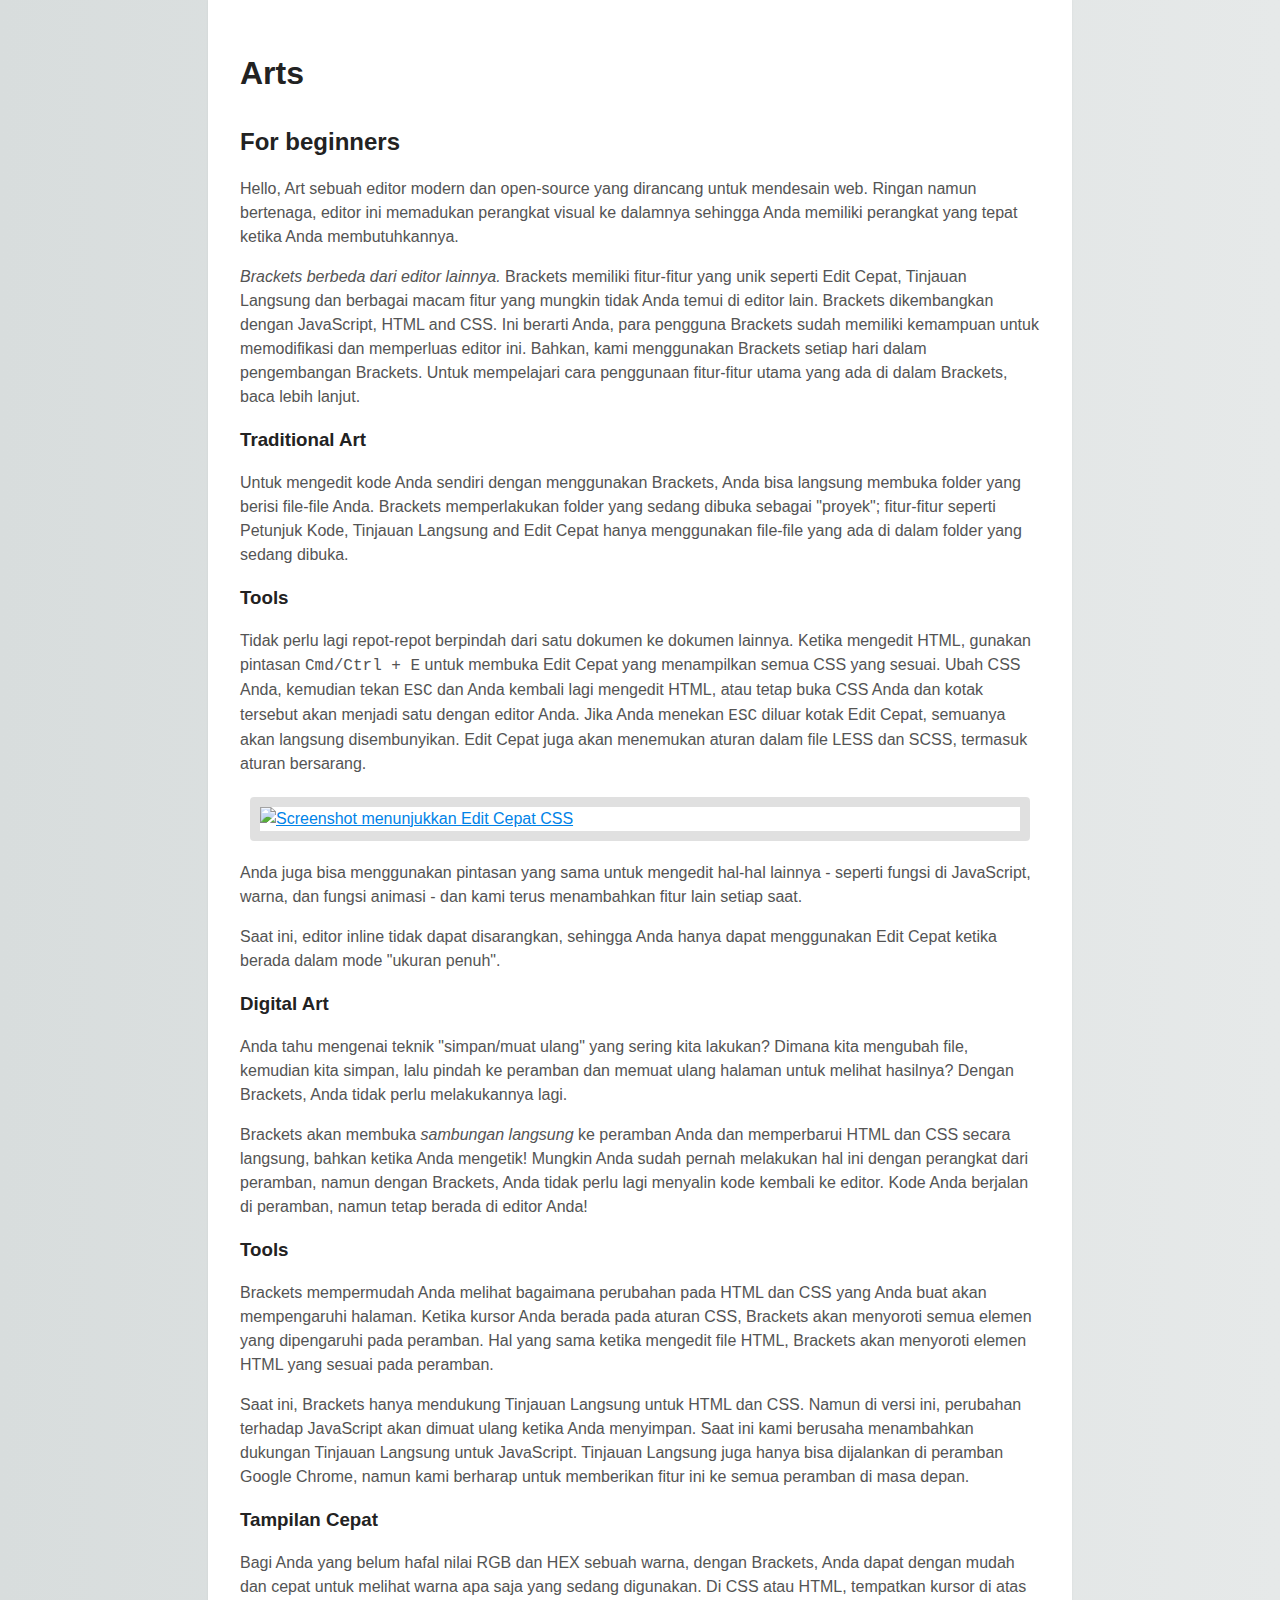
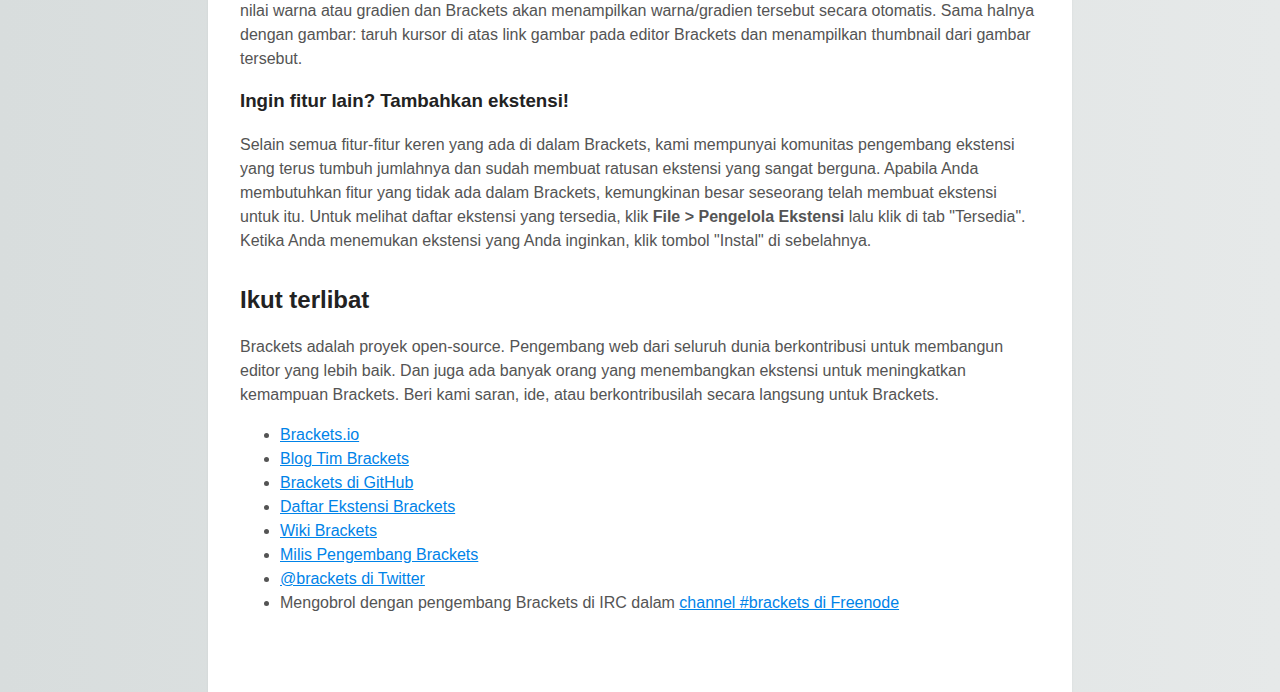
==== index.html @ 9820b706 "Add files via upload" ====
<!DOCTYPE html>
<html>

    <head>
        <meta charset="utf-8">
        <meta http-equiv="X-UA-Compatible" content="IE=edge">
        <title>DIGITAL ARTS</title>
        <meta name="description" content="An interactive getting started guide for Brackets.">
        <link rel="stylesheet" href="main.css">
    </head>
    <body>

        <h1>Arts</h1>
        <h2>For beginners</h2>
        
        <!--
            DIBUAT DENGAN <3 DAN JAVASCRIPT
        -->
        
        <p>
            Hello, Art sebuah editor modern dan open-source yang dirancang untuk mendesain web.
            Ringan namun bertenaga, editor ini memadukan perangkat visual ke dalamnya sehingga Anda memiliki
            perangkat yang tepat ketika Anda membutuhkannya.
        </p>
        
        <!--
            APA ITU BRACKETS?
        -->
        <p>
            <em>Brackets berbeda dari editor lainnya.</em>
            Brackets memiliki fitur-fitur yang unik seperti Edit Cepat, Tinjauan Langsung dan berbagai macam fitur
            yang mungkin tidak Anda temui di editor lain. Brackets dikembangkan dengan JavaScript, HTML and CSS.
            Ini berarti Anda, para pengguna Brackets sudah memiliki kemampuan untuk memodifikasi dan memperluas editor
            ini. Bahkan, kami menggunakan Brackets setiap hari dalam pengembangan Brackets. Untuk mempelajari cara
            penggunaan fitur-fitur utama yang ada di dalam Brackets, baca lebih lanjut.
        </p>
        
        <!--
            MEMULAI DENGAN PEKERJAAN ANDA SENDIRI
        -->
        
        <h3>Traditional Art</h3>
        <p>
            Untuk mengedit kode Anda sendiri dengan menggunakan Brackets, Anda bisa langsung membuka folder yang
            berisi file-file Anda. Brackets memperlakukan folder yang sedang dibuka sebagai "proyek"; fitur-fitur
            seperti Petunjuk Kode, Tinjauan Langsung and Edit Cepat hanya menggunakan file-file yang ada di dalam
            folder yang sedang dibuka.
        </p>
        
        <samp>
            Saat Anda siap untuk keluar dari proyek contoh ini dan mengedit kode Anda sendiri, Anda dapat menggunakan
            dropdown yang ada di sisi kiri sidebar untuk mengganti folder. Saat ini, dropdown Anda menunjukkan
            "Memulai"- itu adalah folder yang berisi file yang Anda lihat saat ini. Klik pada dropdown dan
            pilih "Buka Folder…" untuk membuka folder Anda sendiri.
            Anda juga bisa menggunakan dropdown nanti untuk berpindah ke folder yang telah Anda buka sebelumnya,
            termasuk proyek contoh ini.
        </samp>
        
        <!--
            HTML, CSS DAN JAVASCRIPT SALING BERHUBUNGAN
        -->
        <h3>Tools</h3>
        <p>
            Tidak perlu lagi repot-repot berpindah dari satu dokumen ke dokumen lainnya. Ketika mengedit HTML,
            gunakan pintasan <kbd>Cmd/Ctrl + E</kbd> untuk membuka Edit Cepat yang menampilkan semua CSS yang sesuai.
            Ubah CSS Anda, kemudian tekan <kbd>ESC</kbd> dan Anda kembali lagi mengedit HTML, atau tetap buka CSS Anda
            dan kotak tersebut akan menjadi satu dengan editor Anda. Jika Anda menekan <kbd>ESC</kbd> diluar kotak Edit
            Cepat, semuanya akan langsung disembunyikan. Edit Cepat juga akan menemukan aturan dalam file LESS dan
            SCSS, termasuk aturan bersarang.
        </p>
        
        <samp>
            Mau lihat cara kerjanya? Tempatkan kursor Anda di tag <!-- <samp> --> di atas kemudian tekan
            <kbd>Cmd/Ctrl + E</kbd>. Anda akan melihat editor cepat CSS muncul, menunjukkan aturan CSS yang sesuai.
            Edit Cepat juga dapat digunakan untuk atribut class dan id. Anda juga bisa menggunakannya dengan file LESS
            dan SCSS.
            
            Anda bisa membuat aturan baru dengan cara yang sama. Klik salah satu tag <!-- <p> -->
            di atas dan tekan <kbd>Cmd/Ctrl + E</kbd>. Saat ini tidak ada aturan untuk tag itu, namun
            Anda bisa klik tombol Aturan Baru untuk menambahkan aturan untuk <!-- <p> -->.
        </samp>
        
        <a href="screenshots/quick-edit.png">
            <img alt="Screenshot menunjukkan Edit Cepat CSS" src="screenshots/quick-edit.png" />
        </a>
        
        <p>
            Anda juga bisa menggunakan pintasan yang sama untuk mengedit hal-hal lainnya - seperti fungsi di
            JavaScript, warna, dan fungsi animasi - dan kami terus menambahkan fitur lain setiap saat.
        </p>

        <p>
            Saat ini, editor inline tidak dapat disarangkan, sehingga Anda hanya dapat menggunakan Edit Cepat ketika
            berada dalam mode "ukuran penuh".
        </p>
        
        <!--
            PREVIEW LANGSUNG
        -->
        <h3>Digital Art</h3>
        <p>
            Anda tahu mengenai teknik "simpan/muat ulang" yang sering kita lakukan? Dimana kita mengubah file,
            kemudian kita simpan, lalu pindah ke peramban dan memuat ulang halaman untuk melihat hasilnya? Dengan
            Brackets, Anda tidak perlu melakukannya lagi.
        </p>
        <p>
            Brackets akan membuka <em>sambungan langsung</em> ke peramban Anda dan memperbarui HTML dan CSS secara
            langsung, bahkan ketika Anda mengetik! Mungkin Anda sudah pernah melakukan hal ini dengan perangkat dari
            peramban, namun dengan Brackets, Anda tidak perlu lagi menyalin kode kembali ke editor. Kode Anda berjalan
            di peramban, namun tetap berada di editor Anda!
        </p>
        
        <h3>Tools</h3>
        <p>
            Brackets mempermudah Anda melihat bagaimana perubahan pada HTML dan CSS yang Anda buat akan mempengaruhi
            halaman. Ketika kursor Anda berada pada aturan CSS, Brackets akan menyoroti semua elemen yang dipengaruhi
            pada peramban. Hal yang sama ketika mengedit file HTML, Brackets akan menyoroti elemen HTML yang sesuai
            pada peramban.
        </p>
        
        <samp>
            Jika Anda menggunakan Google Chrome, Anda bisa mencoba ini sendiri. Klik pada ikon petir di
            sebelah kanan atas pada jendela Brackets Anda atau tekan <kbd>Cmd/Ctrl + Alt + P</kbd>.
            Ketika Tinjauan Langsung dijalankan di dokumen HTML, semua dokumen CSS yang terhubung bisa diedit secara
            langsung. Ikon petir akan berubah warna dari abu-abu menjadi emas ketika Brackets mendapatkan sambungan
            ke peramban Anda.
            
            Sekarang, tempatkan kursor Anda di tag <!-- <img> --> di atas. Perhatikan sorotan warna biru yang muncul
            di sekeliling gambar pada Chrome. Lalu, tekan <kbd>Cmd/Ctrl + E</kbd> untuk membuka aturan CSS yang ada.
            Cobalah ubah ukuran border dari 10px ke 20px atau ubah warna background dari "transparent" ke "hotpink".
            Jika Brackets dan peramban berjalan berdampingan, Anda akan dapat melihat perubahannya secara langsung
            di peramban Anda. Keren, kan?
        </samp>
        
        <p class="note">
            Saat ini, Brackets hanya mendukung Tinjauan Langsung untuk HTML dan CSS. Namun di versi ini, perubahan
            terhadap JavaScript akan dimuat ulang ketika Anda menyimpan. Saat ini kami berusaha menambahkan
            dukungan Tinjauan Langsung untuk JavaScript. Tinjauan Langsung juga hanya bisa dijalankan di peramban
            Google Chrome, namun kami berharap untuk memberikan fitur ini ke semua peramban di masa depan.
        </p>
        
        <h3>Tampilan Cepat</h3>
        <p>
            Bagi Anda yang belum hafal nilai RGB dan HEX sebuah warna, dengan Brackets, Anda dapat dengan mudah dan
            cepat untuk melihat warna apa saja yang sedang digunakan. Di CSS atau HTML, tempatkan kursor di atas nilai
            warna atau gradien dan Brackets akan menampilkan warna/gradien tersebut secara otomatis. Sama halnya dengan
            gambar: taruh kursor di atas link gambar pada editor Brackets dan menampilkan thumbnail dari gambar tersebut.
        </p>
        
        <samp>
            Untuk mencobanya sendiri, tempatkan kursor Anda pada tag <!-- <body> --> di atas dokumen ini dan tekan
            <kbd>Cmd/Ctrl + E</kbd> untuk membuka editor cepat CSS. Setelah itu, tempatkan kursor di atas nilai warna
            apapun di dalam CSS tersebut. Anda juga bisa mencoba sendiri untuk gradien dengan membuka editor cepat
            CSS pada tag <!-- <html> --> dan menempatkan kursor pada nilai <i>background image</i> manapun. Untuk
            mencoba tinjauan gambar, tempatkan kursor Anda di atas gambar screenshot yang ada di dokumen ini.
        </samp>
        
        <h3>Ingin fitur lain? Tambahkan ekstensi!</h3>
        <p>
            Selain semua fitur-fitur keren yang ada di dalam Brackets, kami mempunyai komunitas pengembang ekstensi
            yang terus tumbuh jumlahnya dan sudah membuat ratusan ekstensi yang sangat berguna. Apabila Anda
            membutuhkan fitur yang tidak ada dalam Brackets, kemungkinan besar seseorang telah membuat ekstensi untuk
            itu. Untuk melihat daftar ekstensi yang tersedia, klik <strong>File > Pengelola Ekstensi</strong> lalu
            klik di tab "Tersedia". Ketika Anda menemukan ekstensi yang Anda inginkan, klik tombol "Instal" di sebelahnya.
        </p>
        
        <!--
            KAMI INGIN DENGAR PENDAPAT ANDA
        -->
        <h2>Ikut terlibat</h2>
        <p>
            Brackets adalah proyek open-source. Pengembang web dari seluruh dunia berkontribusi untuk membangun editor
            yang lebih baik. Dan juga ada banyak orang yang menembangkan ekstensi untuk meningkatkan kemampuan Brackets.
            Beri kami saran, ide, atau berkontribusilah secara langsung untuk Brackets.
        </p>
        <ul>
            <li><a href="http://brackets.io">Brackets.io</a></li>
            <li><a href="http://blog.brackets.io">Blog Tim Brackets</a></li>
            <li><a href="http://github.com/adobe/brackets">Brackets di GitHub</a></li>
            <li><a href="https://brackets-registry.aboutweb.com">Daftar Ekstensi Brackets</a></li>
            <li><a href="http://github.com/adobe/brackets/wiki">Wiki Brackets</a></li>
            <li><a href="http://groups.google.com/group/brackets-dev">Milis Pengembang Brackets</a></li>
            <li><a href="https://twitter.com/brackets">@brackets di Twitter</a></li>
            <li>Mengobrol dengan pengembang Brackets di IRC dalam <a href="http://webchat.freenode.net/?channels=brackets&uio=d4">channel #brackets di Freenode</a></li>
        </ul>

    </body>
</html>
<!--

    [[[[[[[[[[[[[[[      ]]]]]]]]]]]]]]]
    [::::::::::::::      ::::::::::::::]
    [::::::::::::::      ::::::::::::::]
    [::::::[[[[[[[:      :]]]]]]]::::::]
    [:::::[                      ]:::::]
    [:::::[                      ]:::::]
    [:::::[                      ]:::::]
    [:::::[                      ]:::::]
    [:::::[     CODE THE WEB     ]:::::]
    [:::::[  http://brackets.io  ]:::::]
    [:::::[                      ]:::::]
    [:::::[                      ]:::::]
    [:::::[                      ]:::::]
    [:::::[                      ]:::::]
    [::::::[[[[[[[:      :]]]]]]]::::::]
    [::::::::::::::      ::::::::::::::]
    [::::::::::::::      ::::::::::::::]
    [[[[[[[[[[[[[[[      ]]]]]]]]]]]]]]]

-->

<!-- Last translated for 3066a8c164995790b58a9ea739e9a5450edcc963 -->
---- main.css ----
html {
    background: #e6e9e9;
    background-image: linear-gradient(270deg, rgb(230, 233, 233) 0%, rgb(216, 221, 221) 100%);
    -webkit-font-smoothing: antialiased;
}

body {
    background: #fff;
    box-shadow: 0 0 2px rgba(0, 0, 0, 0.06);
    color: #545454;
    font-family: "Helvetica Neue", Helvetica, Arial, sans-serif;
    font-size: 16px;
    line-height: 1.5;
    margin: 0 auto;
    max-width: 800px;
    padding: 2em 2em 4em;
}

h1, h2, h3, h4, h5, h6 {
    color: #222;
    font-weight: 600;
    line-height: 1.3;
}

h2 {
    margin-top: 1.3em;
}

a {
    color: #0083e8;
}

b, strong {
    font-weight: 600;
}

samp {
    display: none;
}

img {
    animation: colorize 2s cubic-bezier(0, 0, .78, .36) 1;
    background: transparent;
    border: 10px solid rgba(0, 0, 0, 0.12);
    border-radius: 4px;
    display: block;
    margin: 1.3em auto;
    max-width: 95%;
}

@keyframes colorize {
    0% {
        -webkit-filter: grayscale(100%);
        filter: grayscale(100%);
    }
    100% {
        -webkit-filter: grayscale(0%);
        filter: grayscale(0%);
    }
}
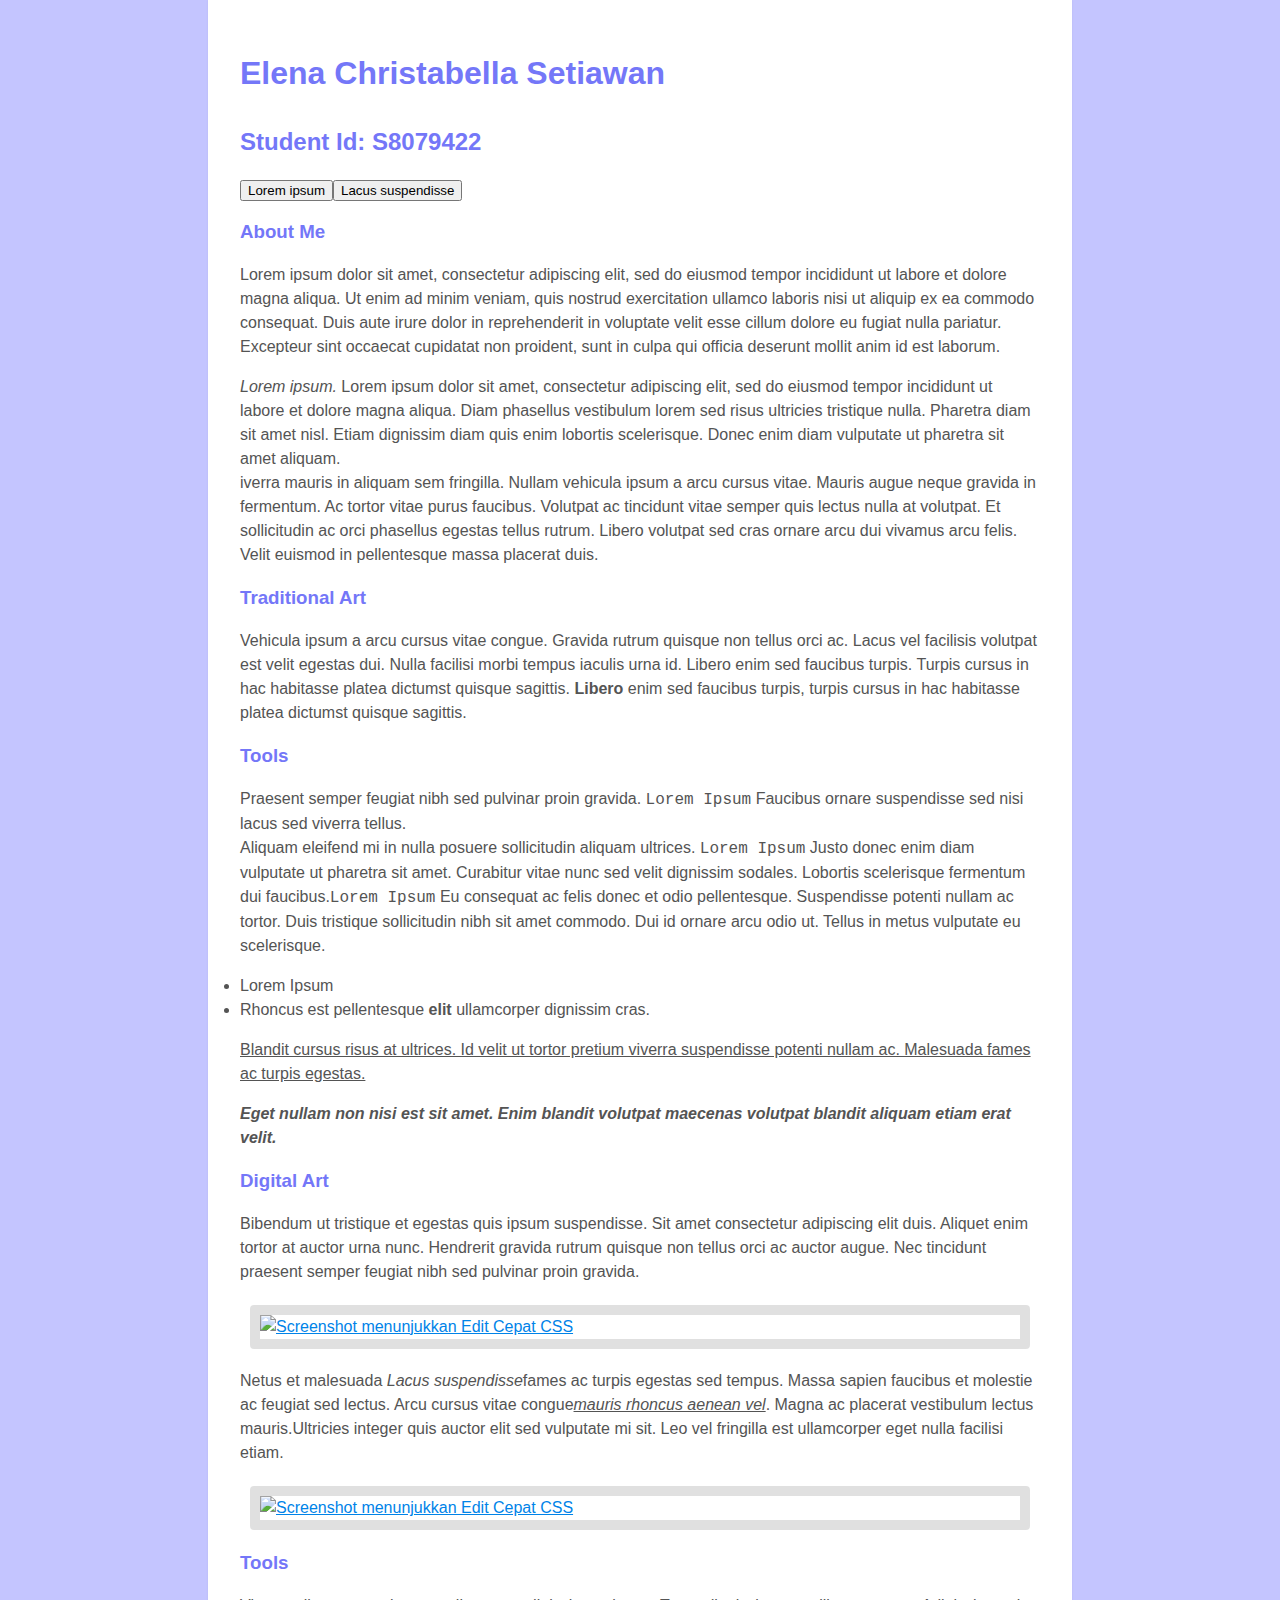
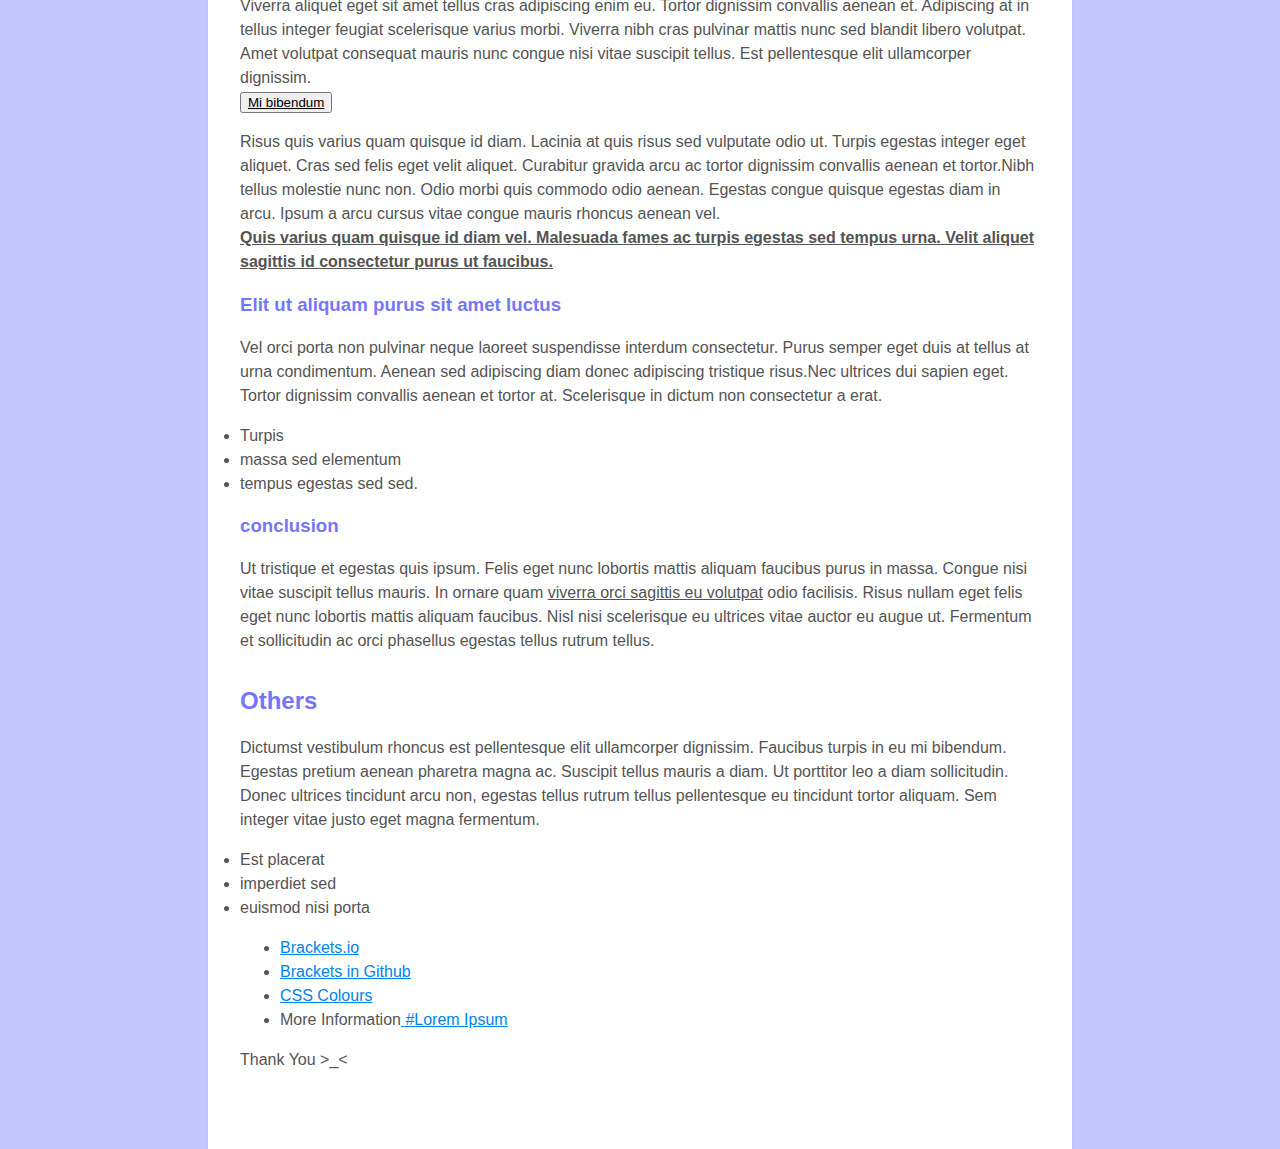
==== commit 122800d1: "Add files via upload" ====
--- a/index.html
+++ b/index.html
@@ -10,29 +10,26 @@
     </head>
     <body>
 
-        <h1>Arts</h1>
-        <h2>For beginners</h2>
+        <h1>Elena  Christabella Setiawan</h1>
+        <h2>Student Id:  <Strong>S8079422</Strong></h2>
+        <h3><button>Lorem ipsum</button><button>Lacus suspendisse</button></h3>
         
         <!--
             DIBUAT DENGAN <3 DAN JAVASCRIPT
         -->
         
+        <h3>About Me</h3>
         <p>
-            Hello, Art sebuah editor modern dan open-source yang dirancang untuk mendesain web.
-            Ringan namun bertenaga, editor ini memadukan perangkat visual ke dalamnya sehingga Anda memiliki
-            perangkat yang tepat ketika Anda membutuhkannya.
+            Lorem ipsum dolor sit amet, consectetur adipiscing elit, sed do eiusmod tempor incididunt ut labore et dolore magna aliqua. Ut enim ad minim veniam, quis nostrud exercitation ullamco laboris nisi ut aliquip ex ea commodo consequat. Duis aute irure dolor in reprehenderit in voluptate velit esse cillum dolore eu fugiat nulla pariatur. Excepteur sint occaecat cupidatat non proident, sunt in culpa qui officia deserunt mollit anim id est laborum.
         </p>
         
         <!--
             APA ITU BRACKETS?
         -->
         <p>
-            <em>Brackets berbeda dari editor lainnya.</em>
-            Brackets memiliki fitur-fitur yang unik seperti Edit Cepat, Tinjauan Langsung dan berbagai macam fitur
-            yang mungkin tidak Anda temui di editor lain. Brackets dikembangkan dengan JavaScript, HTML and CSS.
-            Ini berarti Anda, para pengguna Brackets sudah memiliki kemampuan untuk memodifikasi dan memperluas editor
-            ini. Bahkan, kami menggunakan Brackets setiap hari dalam pengembangan Brackets. Untuk mempelajari cara
-            penggunaan fitur-fitur utama yang ada di dalam Brackets, baca lebih lanjut.
+            <em>Lorem ipsum.</em>
+            Lorem ipsum dolor sit amet, consectetur adipiscing elit, sed do eiusmod tempor incididunt ut labore et dolore magna aliqua. Diam phasellus vestibulum lorem sed risus ultricies tristique nulla. Pharetra diam sit amet nisl. Etiam dignissim diam quis enim lobortis scelerisque. Donec enim diam vulputate ut pharetra sit amet aliquam.<br>
+            iverra mauris in aliquam sem fringilla. Nullam vehicula ipsum a arcu cursus vitae. Mauris augue neque gravida in fermentum. Ac tortor vitae purus faucibus. Volutpat ac tincidunt vitae semper quis lectus nulla at volutpat. Et sollicitudin ac orci phasellus egestas tellus rutrum. Libero volutpat sed cras ornare arcu dui vivamus arcu felis. Velit euismod in pellentesque massa placerat duis.
         </p>
         
         <!--
@@ -41,19 +38,11 @@
         
         <h3>Traditional Art</h3>
         <p>
-            Untuk mengedit kode Anda sendiri dengan menggunakan Brackets, Anda bisa langsung membuka folder yang
-            berisi file-file Anda. Brackets memperlakukan folder yang sedang dibuka sebagai "proyek"; fitur-fitur
-            seperti Petunjuk Kode, Tinjauan Langsung and Edit Cepat hanya menggunakan file-file yang ada di dalam
-            folder yang sedang dibuka.
+            Vehicula ipsum a arcu cursus vitae congue. Gravida rutrum quisque non tellus orci ac. Lacus vel facilisis volutpat est velit egestas dui. Nulla facilisi morbi tempus iaculis urna id. Libero enim sed faucibus turpis. Turpis cursus in hac habitasse platea dictumst quisque sagittis. <strong>Libero</strong> enim sed faucibus turpis, turpis cursus in hac habitasse platea dictumst quisque sagittis.
         </p>
         
         <samp>
-            Saat Anda siap untuk keluar dari proyek contoh ini dan mengedit kode Anda sendiri, Anda dapat menggunakan
-            dropdown yang ada di sisi kiri sidebar untuk mengganti folder. Saat ini, dropdown Anda menunjukkan
-            "Memulai"- itu adalah folder yang berisi file yang Anda lihat saat ini. Klik pada dropdown dan
-            pilih "Buka Folder…" untuk membuka folder Anda sendiri.
-            Anda juga bisa menggunakan dropdown nanti untuk berpindah ke folder yang telah Anda buka sebelumnya,
-            termasuk proyek contoh ini.
+            Hendrerit gravida rutrum quisque non. Lacus suspendisse <em><strong>faucibus interdum posuere</strong></em> lorem ipsum dolor. Ultricies integer quis auctor elit sed. Id porta nibh venenatis cras sed felis eget velit aliquet. Euismod elementum nisi quis eleifend quam. Elementum nibh tellus molestie nunc non blandit massa enim nec. Libero id faucibus nisl tincidunt. Quisque id diam vel quam elementum pulvinar. In nisl nisi scelerisque eu ultrices. Nibh mauris cursus mattis molestie. In mollis nunc sed id semper risus. Pretium nibh ipsum consequat nisl vel pretium. 
         </samp>
         
         <!--
@@ -61,37 +50,27 @@
         -->
         <h3>Tools</h3>
         <p>
-            Tidak perlu lagi repot-repot berpindah dari satu dokumen ke dokumen lainnya. Ketika mengedit HTML,
-            gunakan pintasan <kbd>Cmd/Ctrl + E</kbd> untuk membuka Edit Cepat yang menampilkan semua CSS yang sesuai.
-            Ubah CSS Anda, kemudian tekan <kbd>ESC</kbd> dan Anda kembali lagi mengedit HTML, atau tetap buka CSS Anda
-            dan kotak tersebut akan menjadi satu dengan editor Anda. Jika Anda menekan <kbd>ESC</kbd> diluar kotak Edit
-            Cepat, semuanya akan langsung disembunyikan. Edit Cepat juga akan menemukan aturan dalam file LESS dan
-            SCSS, termasuk aturan bersarang.
+            Praesent semper feugiat nibh sed pulvinar proin gravida. <kbd>Lorem Ipsum</kbd> Faucibus ornare suspendisse sed nisi lacus sed viverra tellus.<br>
+            Aliquam eleifend mi in nulla posuere sollicitudin aliquam ultrices. <kbd>Lorem Ipsum</kbd> Justo donec enim diam vulputate ut pharetra sit amet. Curabitur vitae nunc sed velit dignissim sodales. Lobortis scelerisque fermentum dui faucibus.<kbd>Lorem Ipsum</kbd> Eu consequat ac felis donec et odio pellentesque. Suspendisse potenti nullam ac tortor. Duis tristique sollicitudin nibh sit amet commodo. Dui id ornare arcu odio ut. Tellus in metus vulputate eu scelerisque.
+            <li>Lorem Ipsum</li>
+            <li>Rhoncus est pellentesque <strong>elit</strong> ullamcorper dignissim cras.</li>
         </p>
         
         <samp>
-            Mau lihat cara kerjanya? Tempatkan kursor Anda di tag <!-- <samp> --> di atas kemudian tekan
-            <kbd>Cmd/Ctrl + E</kbd>. Anda akan melihat editor cepat CSS muncul, menunjukkan aturan CSS yang sesuai.
+            MId semper risus in hendrerit gravida rutrum quisque. <!-- <samp> --> Vulputate sapien nec sagittis aliquam. Amet nisl suscipit adipiscing bibendum. Anda akan melihat editor cepat CSS muncul, menunjukkan aturan CSS yang sesuai.
             Edit Cepat juga dapat digunakan untuk atribut class dan id. Anda juga bisa menggunakannya dengan file LESS
             dan SCSS.
             
-            Anda bisa membuat aturan baru dengan cara yang sama. Klik salah satu tag <!-- <p> -->
-            di atas dan tekan <kbd>Cmd/Ctrl + E</kbd>. Saat ini tidak ada aturan untuk tag itu, namun
-            Anda bisa klik tombol Aturan Baru untuk menambahkan aturan untuk <!-- <p> -->.
+            Mi bibendum neque egestas congue quisque egestas diam. Gravida dictum fusce ut placerat orci nulla. Aliquam ultrices sagittis orci a scelerisque. Neque sodales ut etiam sit. <kbd>Adipiscing</kbd>. At in tellus integer feugiat scelerisque varius morbi enim. Varius duis at consectetur lorem donec <button>massa sapien</button> faucibus.  <!-- <p> -->.
         </samp>
         
-        <a href="screenshots/quick-edit.png">
-            <img alt="Screenshot menunjukkan Edit Cepat CSS" src="screenshots/quick-edit.png" />
-        </a>
         
         <p>
-            Anda juga bisa menggunakan pintasan yang sama untuk mengedit hal-hal lainnya - seperti fungsi di
-            JavaScript, warna, dan fungsi animasi - dan kami terus menambahkan fitur lain setiap saat.
+            <u> Blandit cursus risus at ultrices. Id velit ut tortor pretium viverra suspendisse potenti nullam ac. Malesuada fames ac turpis egestas. </u>
         </p>
 
         <p>
-            Saat ini, editor inline tidak dapat disarangkan, sehingga Anda hanya dapat menggunakan Edit Cepat ketika
-            berada dalam mode "ukuran penuh".
+            <em><strong>Eget nullam non nisi est sit amet. Enim blandit volutpat maecenas volutpat blandit aliquam etiam erat velit.</strong></em>
         </p>
         
         <!--
@@ -99,114 +78,76 @@
         -->
         <h3>Digital Art</h3>
         <p>
-            Anda tahu mengenai teknik "simpan/muat ulang" yang sering kita lakukan? Dimana kita mengubah file,
-            kemudian kita simpan, lalu pindah ke peramban dan memuat ulang halaman untuk melihat hasilnya? Dengan
-            Brackets, Anda tidak perlu melakukannya lagi.
+            Bibendum ut tristique et egestas quis ipsum suspendisse. Sit amet consectetur adipiscing elit duis. Aliquet enim tortor at auctor urna nunc. Hendrerit gravida rutrum quisque non tellus orci ac auctor augue. Nec tincidunt praesent semper feugiat nibh sed pulvinar proin gravida.
         </p>
+        <a href="screenshots/IMG_5709.png">
+            <img alt="Screenshot menunjukkan Edit Cepat CSS" src="screenshots/IMG_5709.png" />
+        </a>
         <p>
-            Brackets akan membuka <em>sambungan langsung</em> ke peramban Anda dan memperbarui HTML dan CSS secara
-            langsung, bahkan ketika Anda mengetik! Mungkin Anda sudah pernah melakukan hal ini dengan perangkat dari
-            peramban, namun dengan Brackets, Anda tidak perlu lagi menyalin kode kembali ke editor. Kode Anda berjalan
-            di peramban, namun tetap berada di editor Anda!
+            Netus et malesuada <em>Lacus suspendisse</em>fames ac turpis egestas sed tempus. Massa sapien faucibus et molestie ac feugiat sed lectus. Arcu cursus vitae congue<u><em>mauris rhoncus aenean vel</em></u>. Magna ac placerat vestibulum lectus mauris.Ultricies integer quis auctor elit sed vulputate mi sit. Leo vel fringilla est ullamcorper eget nulla facilisi etiam. 
         </p>
+        
+        <a href="screenshots/IMG_5704.png">
+            <img alt="Screenshot menunjukkan Edit Cepat CSS" src="screenshots/IMG_5704.png" />
+        </a>
         
         <h3>Tools</h3>
         <p>
-            Brackets mempermudah Anda melihat bagaimana perubahan pada HTML dan CSS yang Anda buat akan mempengaruhi
-            halaman. Ketika kursor Anda berada pada aturan CSS, Brackets akan menyoroti semua elemen yang dipengaruhi
-            pada peramban. Hal yang sama ketika mengedit file HTML, Brackets akan menyoroti elemen HTML yang sesuai
-            pada peramban.
+             Viverra aliquet eget sit amet tellus cras adipiscing enim eu. Tortor dignissim convallis aenean et. Adipiscing at in tellus integer feugiat scelerisque varius morbi. Viverra nibh cras pulvinar mattis nunc sed blandit libero volutpat. Amet volutpat consequat mauris nunc congue nisi vitae suscipit tellus. Est pellentesque elit ullamcorper dignissim.<br> 
+            <button><u>Mi bibendum </u></button>
         </p>
         
         <samp>
-            Jika Anda menggunakan Google Chrome, Anda bisa mencoba ini sendiri. Klik pada ikon petir di
-            sebelah kanan atas pada jendela Brackets Anda atau tekan <kbd>Cmd/Ctrl + Alt + P</kbd>.
-            Ketika Tinjauan Langsung dijalankan di dokumen HTML, semua dokumen CSS yang terhubung bisa diedit secara
-            langsung. Ikon petir akan berubah warna dari abu-abu menjadi emas ketika Brackets mendapatkan sambungan
-            ke peramban Anda.
+            A pellentesque sit amet porttitor eget dolor morbi. Turpis egestas pretium aenean pharetra magna ac placerat. Pellentesque habitant morbi tristique senectus et. Libero id faucibus nisl tincidunt eget nullam non. Id eu nisl nunc mi ipsum faucibus vitae.
             
-            Sekarang, tempatkan kursor Anda di tag <!-- <img> --> di atas. Perhatikan sorotan warna biru yang muncul
-            di sekeliling gambar pada Chrome. Lalu, tekan <kbd>Cmd/Ctrl + E</kbd> untuk membuka aturan CSS yang ada.
-            Cobalah ubah ukuran border dari 10px ke 20px atau ubah warna background dari "transparent" ke "hotpink".
-            Jika Brackets dan peramban berjalan berdampingan, Anda akan dapat melihat perubahannya secara langsung
-            di peramban Anda. Keren, kan?
+            Fusce ut placerat orci nulla. Viverra suspendisse potenti nullam ac. In hac habitasse platea dictumst. A diam maecenas sed enim ut sem viverra aliquet eget. Lorem dolor sed viverra ipsum nunc aliquet bibendum enim facilisis. Orci eu lobortis elementum nibh tellus molestie. 
         </samp>
         
         <p class="note">
-            Saat ini, Brackets hanya mendukung Tinjauan Langsung untuk HTML dan CSS. Namun di versi ini, perubahan
-            terhadap JavaScript akan dimuat ulang ketika Anda menyimpan. Saat ini kami berusaha menambahkan
-            dukungan Tinjauan Langsung untuk JavaScript. Tinjauan Langsung juga hanya bisa dijalankan di peramban
-            Google Chrome, namun kami berharap untuk memberikan fitur ini ke semua peramban di masa depan.
+           Risus quis varius quam quisque id diam. Lacinia at quis risus sed vulputate odio ut. Turpis egestas integer eget aliquet. Cras sed felis eget velit aliquet. Curabitur gravida arcu ac tortor dignissim convallis aenean et tortor.Nibh tellus molestie nunc non. Odio morbi quis commodo odio aenean. Egestas congue quisque egestas diam in arcu. Ipsum a arcu cursus vitae congue mauris rhoncus aenean vel.<br>
+            <u><strong>Quis varius quam quisque id diam vel. Malesuada fames ac turpis egestas sed tempus urna. Velit aliquet sagittis id consectetur purus ut faucibus.</strong></u>
         </p>
         
-        <h3>Tampilan Cepat</h3>
+        <h3>Elit ut aliquam purus sit amet luctus</h3>
         <p>
-            Bagi Anda yang belum hafal nilai RGB dan HEX sebuah warna, dengan Brackets, Anda dapat dengan mudah dan
-            cepat untuk melihat warna apa saja yang sedang digunakan. Di CSS atau HTML, tempatkan kursor di atas nilai
-            warna atau gradien dan Brackets akan menampilkan warna/gradien tersebut secara otomatis. Sama halnya dengan
-            gambar: taruh kursor di atas link gambar pada editor Brackets dan menampilkan thumbnail dari gambar tersebut.
+            Vel orci porta non pulvinar neque laoreet suspendisse interdum consectetur. Purus semper eget duis at tellus at urna condimentum. Aenean sed adipiscing diam donec adipiscing tristique risus.Nec ultrices dui sapien eget. Tortor dignissim convallis aenean et tortor at. Scelerisque in dictum non consectetur a erat.
+            <li> Turpis</li>
+            <li>massa sed elementum</li>
+            <li>tempus egestas sed sed.</li>
         </p>
         
         <samp>
-            Untuk mencobanya sendiri, tempatkan kursor Anda pada tag <!-- <body> --> di atas dokumen ini dan tekan
-            <kbd>Cmd/Ctrl + E</kbd> untuk membuka editor cepat CSS. Setelah itu, tempatkan kursor di atas nilai warna
-            apapun di dalam CSS tersebut. Anda juga bisa mencoba sendiri untuk gradien dengan membuka editor cepat
-            CSS pada tag <!-- <html> --> dan menempatkan kursor pada nilai <i>background image</i> manapun. Untuk
-            mencoba tinjauan gambar, tempatkan kursor Anda di atas gambar screenshot yang ada di dokumen ini.
+            Justo laoreet sit amet cursus <!-- <body> --> Bibendum ut tristique et egestas quis ipsum suspendisse,
+            <kbd><u>Sollicitudin tempor id</u></kbd> Nisl nisi scelerisque eu ultrices vitae auctor eu augue, porta non pulvinar neque laoreet suspendisse interdum consectetur libero id, ultricies integer quis auctor elit sed vulputate mi.  <!-- <html> -->Dui id ornare arcu odio ut sem nulla pharetra diam<i>background image</i> m quisque. Varius quam id diam vel quam elementum pulvinar etiam. Proin sagittis nisl rhoncus mattis rhoncus urna neque, sed faucibus turpis in eu mi bibendum neque egestas congue.
         </samp>
         
-        <h3>Ingin fitur lain? Tambahkan ekstensi!</h3>
+        <h3>conclusion</h3>
         <p>
-            Selain semua fitur-fitur keren yang ada di dalam Brackets, kami mempunyai komunitas pengembang ekstensi
-            yang terus tumbuh jumlahnya dan sudah membuat ratusan ekstensi yang sangat berguna. Apabila Anda
-            membutuhkan fitur yang tidak ada dalam Brackets, kemungkinan besar seseorang telah membuat ekstensi untuk
-            itu. Untuk melihat daftar ekstensi yang tersedia, klik <strong>File > Pengelola Ekstensi</strong> lalu
-            klik di tab "Tersedia". Ketika Anda menemukan ekstensi yang Anda inginkan, klik tombol "Instal" di sebelahnya.
+            Ut tristique et egestas quis ipsum. Felis eget nunc lobortis mattis aliquam faucibus purus in massa. Congue nisi vitae suscipit tellus mauris. In ornare quam <u>viverra orci sagittis eu volutpat</u> odio facilisis. Risus nullam eget felis eget nunc lobortis mattis aliquam faucibus. Nisl nisi scelerisque eu ultrices vitae auctor eu augue ut. Fermentum et sollicitudin ac orci phasellus egestas tellus rutrum tellus.
         </p>
         
         <!--
             KAMI INGIN DENGAR PENDAPAT ANDA
         -->
-        <h2>Ikut terlibat</h2>
+        <h2>Others</h2>
         <p>
-            Brackets adalah proyek open-source. Pengembang web dari seluruh dunia berkontribusi untuk membangun editor
-            yang lebih baik. Dan juga ada banyak orang yang menembangkan ekstensi untuk meningkatkan kemampuan Brackets.
-            Beri kami saran, ide, atau berkontribusilah secara langsung untuk Brackets.
+            Dictumst vestibulum rhoncus est pellentesque elit ullamcorper dignissim. Faucibus turpis in eu mi bibendum. Egestas pretium aenean pharetra magna ac. Suscipit tellus mauris a diam. Ut porttitor leo a diam sollicitudin. Donec ultrices tincidunt arcu non, egestas tellus rutrum tellus pellentesque eu tincidunt tortor aliquam. Sem integer vitae justo eget magna fermentum.
+            <li>Est placerat</li>
+            <li>imperdiet sed</li>
+            <li>euismod nisi porta</li>
         </p>
         <ul>
             <li><a href="http://brackets.io">Brackets.io</a></li>
-            <li><a href="http://blog.brackets.io">Blog Tim Brackets</a></li>
-            <li><a href="http://github.com/adobe/brackets">Brackets di GitHub</a></li>
-            <li><a href="https://brackets-registry.aboutweb.com">Daftar Ekstensi Brackets</a></li>
-            <li><a href="http://github.com/adobe/brackets/wiki">Wiki Brackets</a></li>
-            <li><a href="http://groups.google.com/group/brackets-dev">Milis Pengembang Brackets</a></li>
-            <li><a href="https://twitter.com/brackets">@brackets di Twitter</a></li>
-            <li>Mengobrol dengan pengembang Brackets di IRC dalam <a href="http://webchat.freenode.net/?channels=brackets&uio=d4">channel #brackets di Freenode</a></li>
+            <li><a href="http://github.com/adobe/brackets">Brackets in Github</a></li>
+            <li><a href="https://www.quackit.com/css/css_color_codes.cfm#:~:text=Basic%20CSS%20Colors%20%20%20%20Color%20Name,%20%200%2C128%2C128%20%202%20more%20rows%20">CSS Colours</a></li>
+            <li>More Information<a href="https://loremipsum.io/generator/?n=10&t=p"> #Lorem Ipsum</a></li>
         </ul>
+        <p>Thank You >_<</p>
 
     </body>
 </html>
 <!--
 
-    [[[[[[[[[[[[[[[      ]]]]]]]]]]]]]]]
-    [::::::::::::::      ::::::::::::::]
-    [::::::::::::::      ::::::::::::::]
-    [::::::[[[[[[[:      :]]]]]]]::::::]
-    [:::::[                      ]:::::]
-    [:::::[                      ]:::::]
-    [:::::[                      ]:::::]
-    [:::::[                      ]:::::]
-    [:::::[     CODE THE WEB     ]:::::]
-    [:::::[  http://brackets.io  ]:::::]
-    [:::::[                      ]:::::]
-    [:::::[                      ]:::::]
-    [:::::[                      ]:::::]
-    [:::::[                      ]:::::]
-    [::::::[[[[[[[:      :]]]]]]]::::::]
-    [::::::::::::::      ::::::::::::::]
-    [::::::::::::::      ::::::::::::::]
-    [[[[[[[[[[[[[[[      ]]]]]]]]]]]]]]]
-
 -->
 
 <!-- Last translated for 3066a8c164995790b58a9ea739e9a5450edcc963 -->--- a/main.css
+++ b/main.css
@@ -1,6 +1,6 @@
 html {
-    background: #e6e9e9;
-    background-image: linear-gradient(270deg, rgb(230, 233, 233) 0%, rgb(216, 221, 221) 100%);
+    background: #9400D3;
+    background-image: linear-gradient(270deg, rgb(196, 197, 255) 0%, rgb(196, 197, 255) 100%);
     -webkit-font-smoothing: antialiased;
 }
 
@@ -17,7 +17,7 @@
 }
 
 h1, h2, h3, h4, h5, h6 {
-    color: #222;
+    color: #7477F8;
     font-weight: 600;
     line-height: 1.3;
 }
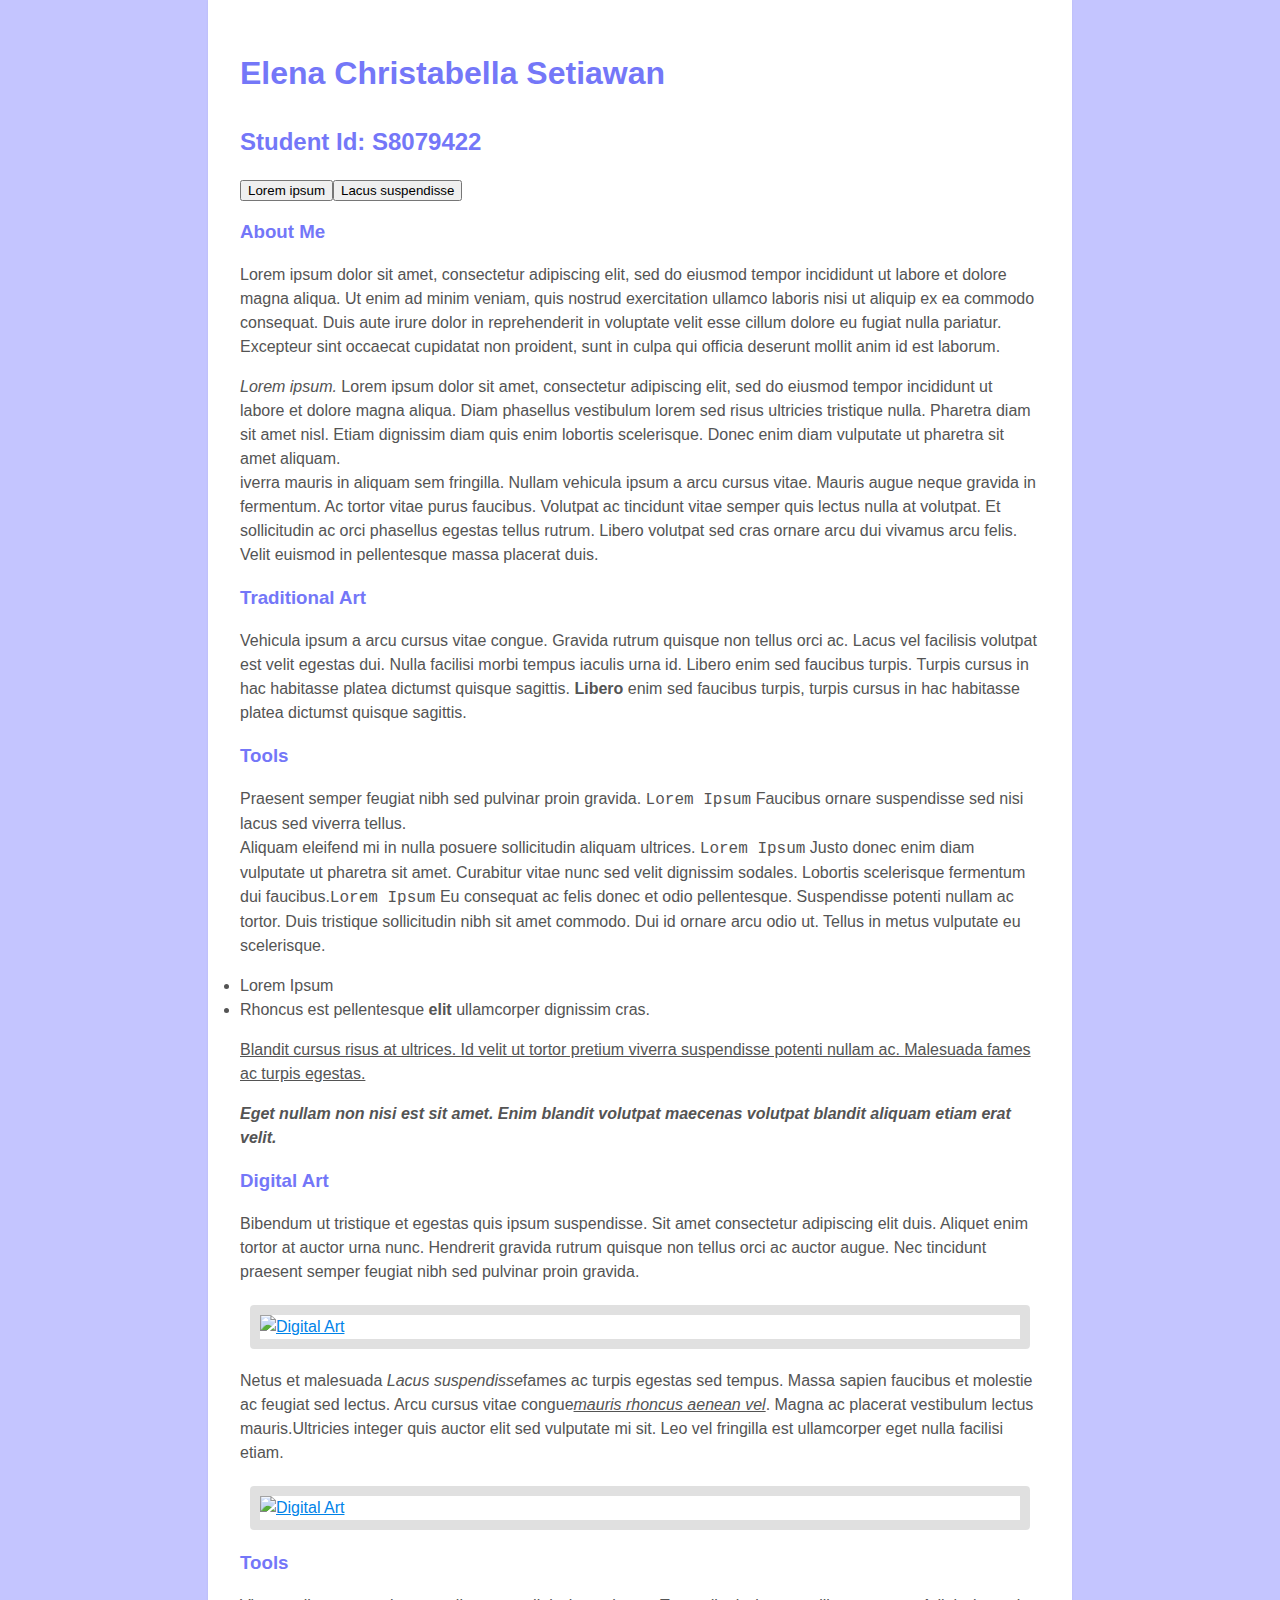
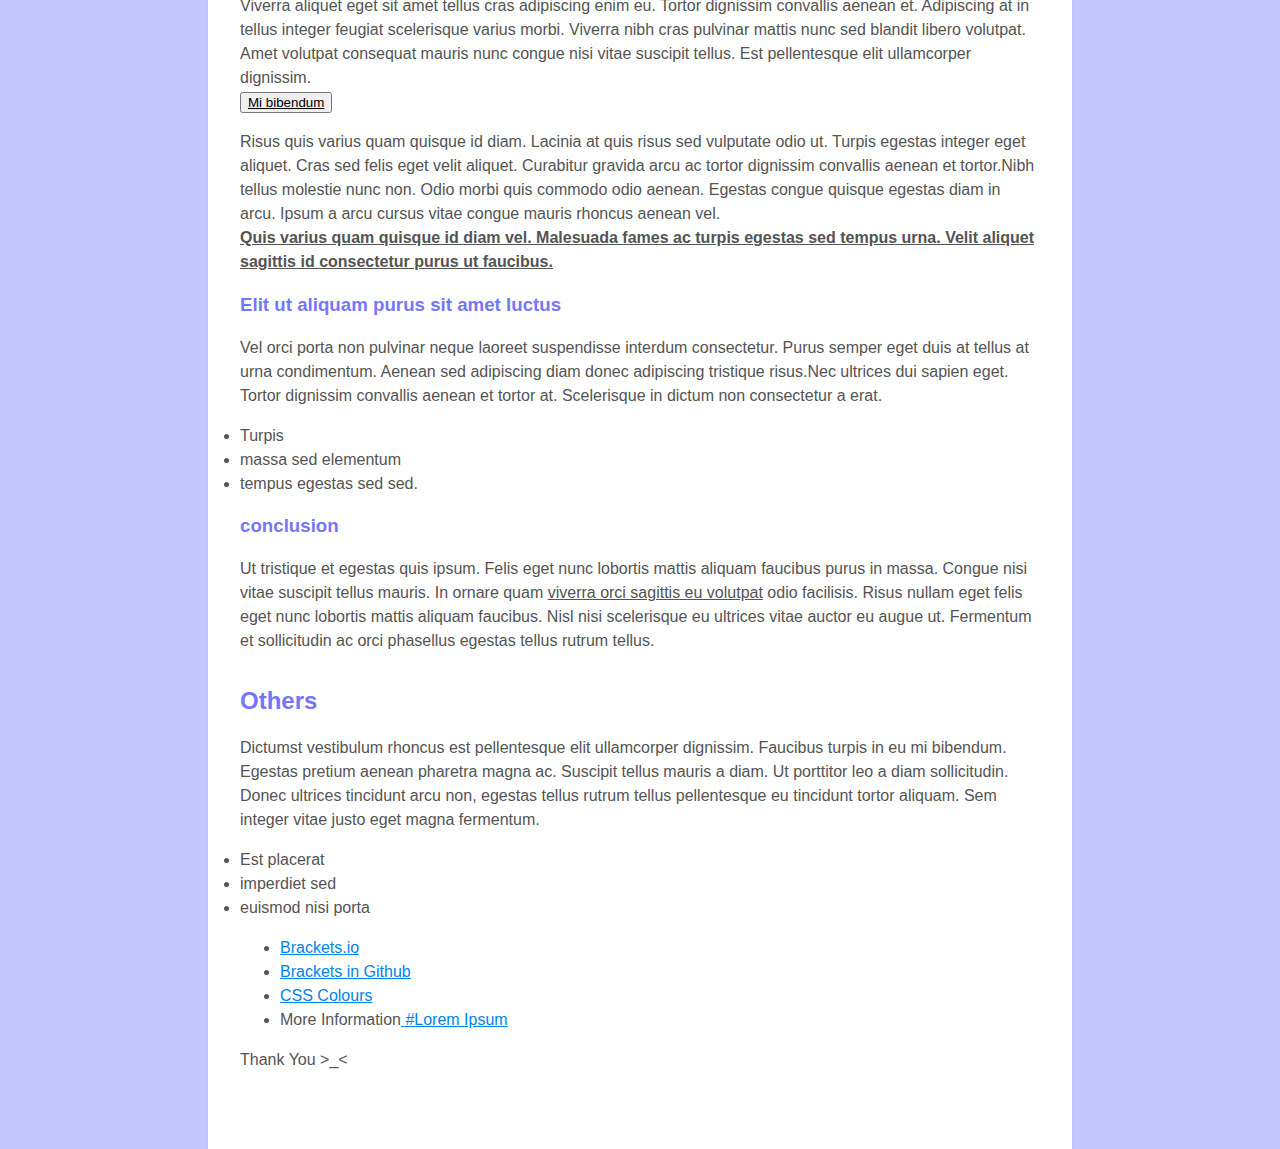
==== commit 5d802b80: "Update index.html" ====
--- a/index.html
+++ b/index.html
@@ -81,14 +81,14 @@
             Bibendum ut tristique et egestas quis ipsum suspendisse. Sit amet consectetur adipiscing elit duis. Aliquet enim tortor at auctor urna nunc. Hendrerit gravida rutrum quisque non tellus orci ac auctor augue. Nec tincidunt praesent semper feugiat nibh sed pulvinar proin gravida.
         </p>
         <a href="screenshots/IMG_5709.png">
-            <img alt="Screenshot menunjukkan Edit Cepat CSS" src="screenshots/IMG_5709.png" />
+            <img alt="Digital Art" src="screenshots/IMG_5709.png" />
         </a>
         <p>
             Netus et malesuada <em>Lacus suspendisse</em>fames ac turpis egestas sed tempus. Massa sapien faucibus et molestie ac feugiat sed lectus. Arcu cursus vitae congue<u><em>mauris rhoncus aenean vel</em></u>. Magna ac placerat vestibulum lectus mauris.Ultricies integer quis auctor elit sed vulputate mi sit. Leo vel fringilla est ullamcorper eget nulla facilisi etiam. 
         </p>
         
         <a href="screenshots/IMG_5704.png">
-            <img alt="Screenshot menunjukkan Edit Cepat CSS" src="screenshots/IMG_5704.png" />
+            <img alt="Digital Art" src="screenshots/IMG_5704.png" />
         </a>
         
         <h3>Tools</h3>
@@ -150,4 +150,4 @@
 
 -->
 
-<!-- Last translated for 3066a8c164995790b58a9ea739e9a5450edcc963 -->+<!-- Last translated for 3066a8c164995790b58a9ea739e9a5450edcc963 -->
